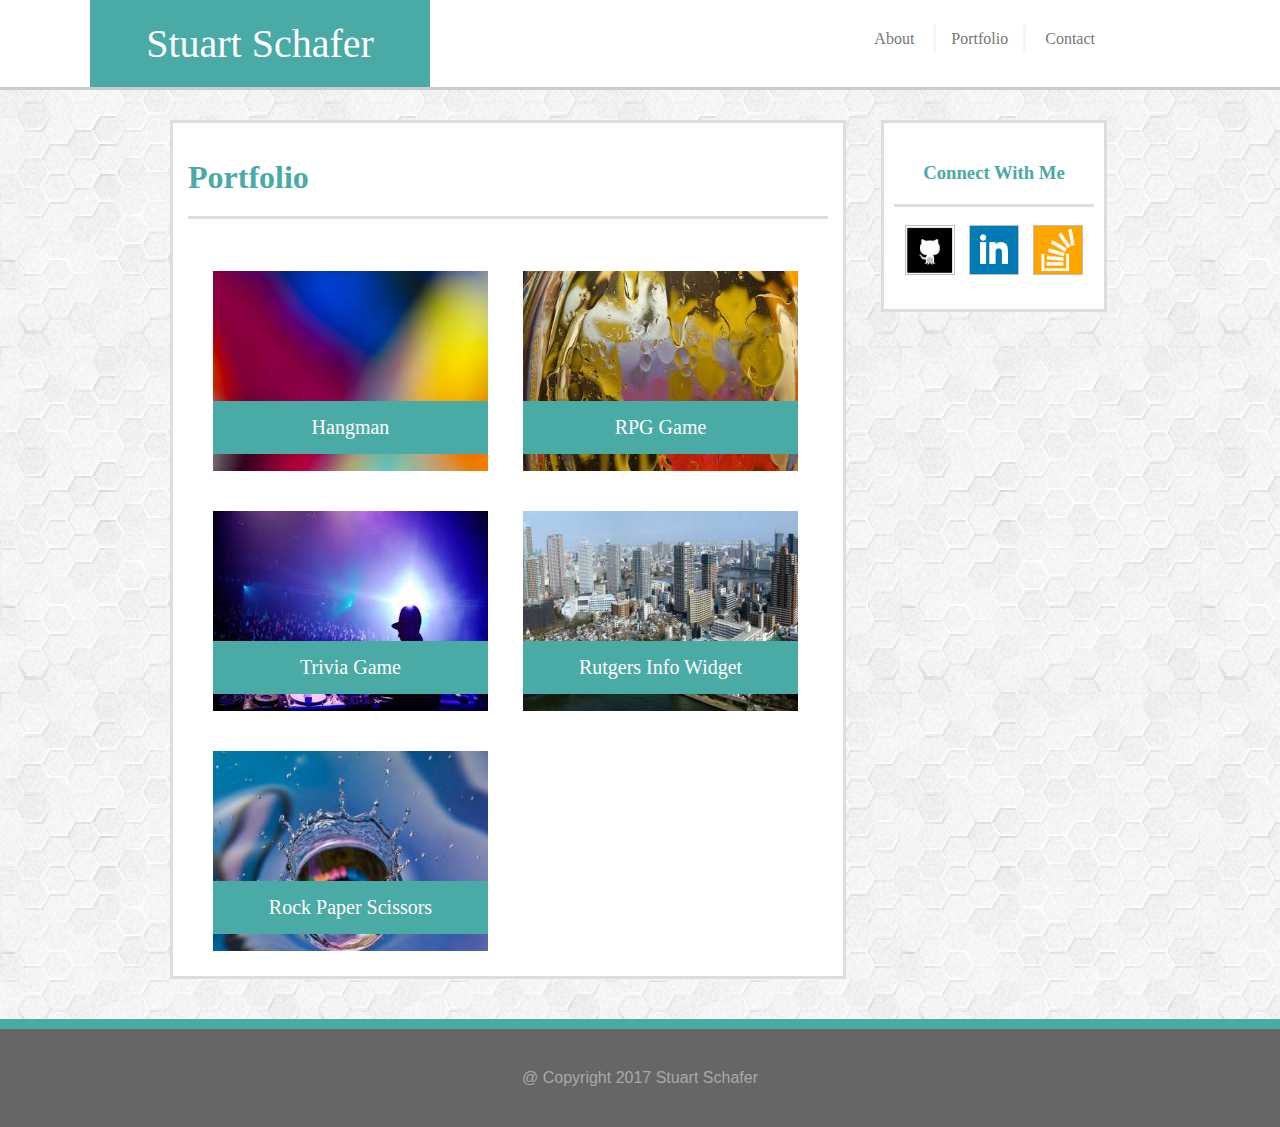
==== portfolio.html @ 1e6728eb ":sweat_smile: Finally got this to work right" ====
<!DOCTYPE html>
<html>
	<head>

		<!-- This is the title that shows at the top of the webpage -->
		<title>Basic Portfolio</title>
		</head>
	<body>
		
		<!-- This link is so the text will respond correc tly on browsers -->
		<meta name="viewport" content="width=device-width, initial-scale=1">

		<!-- This references the CSS stylesheet -->
		<link rel="stylesheet" type="text/css" href="assets/css/style.css">

		<!-- This referneces the CSS stylesheet for the items that have hover to them -->
		<link rel="stylesheet" type="text/css" href="assets/css/hover.css">

<!-- This is for the blank space at the top of the page (so it doesn't contain the wallpaper) -->
<section id="blankspacepartattop">
	
	<!-- This is the top header on the page that displays my name -->
	<header>Stuart Schafer</header>

		<!-- This section is for the links at the top of the page -->
		<section id="Pages">
			<a id="aboutlink" href="index.html">About</a>
			<a id="portfoliolink" href="portfolio.html">Portfolio</a>
			<a id="contactlink" href="contact.html">Contact</a>
		</section>
</section>

	<section id="entirebody">

		<!-- This section has the list (with pictures) of portfolio items  -->
		<section id="Portfolio"><h1>Portfolio</h1>
			
			<div>
				<img id="portfolioimages" src="assets/images/plaxceholder1.jpg">
					<div id="hangmansection">Hangman
					</div>

				<img id="portfolioimages" src="assets/images/plaxceholder2.jpg">
					<div id="rpgsection">RPG Game
					</div>

				<img id="portfolioimages" src="assets/images/plaxceholder3.jpg">
					<div id="triviasection">Trivia Game
					</div>

				<img id="portfolioimages" src="assets/images/plaxceholder4.jpg">
					<div id="rutgerssection">Rutgers Info Widget
					</div>
				
				<img id="portfolioimages" src="assets/images/plaxceholder5.jpg">
					<div id="rocksection">Rock Paper Scissors
					</div>
			</div>

		</section>

		<!-- This section contains the buttons for Github, Linkedin, and Stackoverflow.  It is on the right side of the main section -->
		<section id="ConnectWithMe">
			<h3>Connect With Me</h3>

			<!-- This is for the icon buttons.  They change when hoved over -->
			<section id="Buttons">
					<a href="https://github.com/stuartschafer">
						<img id="githubicon">
					</a>

					<a href="https://www.linkedin.com/in/stuart-schafer-52038540?trk=nav_responsive_tab_profile">
						<img id="linkedinicon">
					</a>

					<a href="http://stackoverflow.com/users/7389235/stuart-schafer">
						<img id="stackoverflowicon">
					</a>

			</section>

		</section>

	</section>

	<footer>@ Copyright 2017 Stuart Schafer</footer>

</body>
</html>
---- assets/css/style.css ----
/* THIS IS THE RATIO PART, PICS ARE IN PX, NOT % */

body { font-style: 'Arial', 'Helvetica Neue', Helvetica, sans-serif;
	   margin: 0px;
	   background-image: url("../images/hexellence.png"); }

header { background-color: #4aaaa5;
		 font-family: 'Georgia', Times, Times New Roman, serif;
		 color: #ffffff;
	 	 font-size: 40px;
		 width: 300px;
		 padding: 20px;
		 text-align: center;
		 float: left;
		 margin-left: 90px; }

#blankspacepartattop { background-color: #ffffff;
					   width: 100%;
				 	   border-bottom: 3px solid #cccccc; 
				 	   margin-bottom: 30px;}

section { float: left; }

a { text-align: center;
	text-decoration: none;
	padding: 5px; }

h1, h3 { color: #4aaaa5;
		 font-family: 'Georgia', Times, Times New Roman, serif;
		 border-bottom: solid #dddddd;
		 padding-bottom: 20px; }

#aboutlink { padding-right: 15px;
			 padding-left: 15px; }

#contactlink { padding-right: 15px;
			   padding-left: 15px;
			   margin-right: 150px; }

#portfoliolink { border-left: solid whitesmoke;
				 border-right: solid whitesmoke;
				 padding-left: 15px;
				 padding-right: 15px; }

#ConnectWithMe { font-family: 'Arial', 'Helvetica Neue', Helvetica, sans-serif;
				 border: solid #dddddd;
				 float: left;
				 width: 200px;
				 text-align: center;
				 background-color: #ffffff;
				 padding: 20px 10px 30px 10px;
				 margin-top: 0px;
				 margin-left: 35px; }

#MyPic { float: left;
		 padding-right: 10px;
		 background: url("../images/profilepic.jpg");
		 background-size: contain;
		 background-repeat: no-repeat;
		 width: 225px;
		 height: 150px; }

#Pages { font-family: 'Georgia', Times, Times New Roman, serif;
		 color: #777777;
		 float: right;
		 padding: 30px 20px 10px 20px; }

#AboutMe, #Contact, #Portfolio { font-family: 'Arial', 'Helvetica Neue', Helvetica, sans-serif;
	background-color: #ffffff;
	border: solid #dddddd;
	padding: 15px;
	margin: 0px 25px 40px 90px;
	float: left;
	color: #777777;
	width: 640px;
	margin-left: auto;
	margin-right: auto; }

#Portfolio { overflow: auto;
	  		 float: left; }

#entirebody { width: 940px;
	  		  float: none;
	  		  margin-left: auto;
	  		  margin-right: auto; }

#InsideAboutMe { padding: 20px 25px 0px 25px;
				 text-decoration: none; }

#Buttons { width: 100%; }

#githubicon { background: url("../images/githubicon.png");
			  background-size: contain;
			  background-repeat: no-repeat;
			  text-decoration: none;
			  width: 50px;
			  height: 50px; }

#linkedinicon { background: url("../images/linkedinicon.png");
				background-size: contain;
				background-repeat: no-repeat;
				text-decoration: none;
				width: 50px;
				height: 50px; }

#stackoverflowicon { background: url("../images/stackoverflowicon.png");
					 text-decoration: none;
					 background-size: contain;
					 background-repeat: no-repeat;
					 width: 50px;
					 height: 50px; }

#emailform, #messageform { color: #777777;
						   clear: both;
						   float: none;
						   padding-bottom: 10px; }

#nameform { color: #777777;
			clear: both;
			float: none;
			padding-bottom: 10px;
			padding-top: 10px; }

#nf, #emf, #mf { width: 100%; }

#submitform	{ padding: 10px 30px 10px 30px;
			  background-color: #4aaaa5;
			  color: #ffffff;
			  text-align: center; }

#portfolioimages { float: left;
				   width: 275px;
				   height: 200px;
				   padding: 20px 0px 0px 15px;
				   margin: 10px; }

#hangmansection, #rpgsection, #triviasection, #rutgerssection, #rocksection {
	float: left;
	background-color: #4aaaa5;
	color: #ffffff;
	font-family: 'Georgia', Times, Times New Roman, serif;
	font-size: 20px;
	text-align: center;
	position: absolute;
	padding: 15px 0px 15px 0px;
	margin: 25px;
	margin-top: 160px;
	width: 275px; }

#rpgsection { margin-left: 335px; }

#triviasection { margin-top: 400px; }

#rutgerssection { margin-top: 400px;
				  margin-left: 335px; }

#rocksection { margin-top: 640px; }

footer { text-align: center;
		 font-family: 'Arial', 'Helvetica Neue', Helvetica, sans-serif;
		 border-top: 10px solid #4aaaa5;
		 background-color: #666666;
		 color: darkgrey;
		 padding: 40px;
		 clear: both; }




/* This is for the size at 980 */

	@media screen and (max-width: 980px) {
		header { margin-left: 120px; }

		#Buttons { width: 100%
				   padding: 0px;
				   margin: 0px; }

		#aboutlink, #contactlink, #portfoliolink { 
			margin: 0px; }

		#Pages { float: right;
				 padding: 30px 0px 20px 0px; }
			
		#AboutMe, #Contact, #Portfolio { 
				width: 400px;
	  			margin-top: 0px;
				overflow: auto;
	  			float: left; }

	  	#entirebody { width: 715px;
	  				  float: none;
	  				  margin-left: auto;
	  				  margin-right: auto; }

		#MyPic { width: 345px;
				 height: 230px; 
				 padding: 0px 0px 20px 0px;
				 margin: 0px; }

		#MyPic:hover { width: 345px;
					   height: 230px;
					   padding: 0px 0px 20px 0px;
					   margin: 0px; }

		#ConnectWithMe { float: left;
						 overflow: auto;
						 width: 200px;
						 margin: 0px 0px 0px 40px;
						 padding: 20px 0px 30px 0px;
						 padding-left: 15px;
						 padding-right: 15px;  }
	 
		#portfolioimages { width: 345px;
						   height: 230px;
						   padding-left: 10px;}

		#hangmansection, #rpgsection, #triviasection, #rutgerssection, #rocksection {
					width: 345px;
					margin-left: 20px;
					margin-top: 190px; }

		#rpgsection { margin-top: 460px; }

		#triviasection { margin-top: 730px; }

		#rutgerssection { margin-top: 1000px; }

		#rocksection { margin-top: 1270px; }

	 }

/* This is for the size at 768*/

	@media screen and (max-width: 768px) {
		header { margin-left: 20px; }

		#aboutlink, #contactlink, #portfoliolink { 
			margin: 0px; }

		#Pages { float: right;
				 padding: 30px 0px 20px 0px; 
				 margin: 0px; }

		#AboutMe, #Contact, #Portfolio { 
					width: 570px;
					overflow: auto;
	  				margin-top: 0px;
	  				float: none; }

		#entirebody { width: 650px;
	  				  float: none;
	  				  margin-left: 0px;
					  margin-left: auto;
					  margin-right: auto; }

		#MyPic { width: 345px;
				 height: 230px;
				 margin-right: 30px; }

		#MyPic:hover { width: 345px;
					   height: 230px;
					   margin-right: 30px; }

		#ConnectWithMe { float: none;
						 text-align: left;
						 width: 570px;
						 height: 140px;
	  					 margin: 20px 0px 20px 0px; 
	  					 margin-left: auto;
	  					 margin-right: auto;
	  					 padding-left: 15px;
						 padding-right: 15px; }
		
		#portfolioimages { width: 245px;
						   height: 170px;
						   padding-left: 10px; }

		#hangmansection, #rpgsection, #triviasection, #rutgerssection, #rocksection {
					width: 245px;
					margin-left: 20px;
					margin-top: 130px;}

		#rpgsection { margin-left: 295px; }

		#triviasection { margin-top: 340px;
						 margin-left: 20px; }

		#rutgerssection { margin-top: 340px;
						  margin-left: 295px; }

		#rocksection { margin-top: 550px; }
	 }




/* This is for the size at 640*/

	@media screen and (max-width: 640px) {

	  	header { width: 100%;
	  		  	 margin: 0px; }

		#aboutlink, #contactlink, #portfoliolink {
				padding: 0px 75px 0px 75px;
				margin: 0px; }

		#Pages { float: left;
				 width: 700px;
				 padding: 20px 0px 20px 0px; }

		#AboutMe, #Contact, #Portfolio {
				width: 540px;
	  			margin: 40px 20px 40px 30px; }

		#InsideAboutMe { width: 85%; }

		#MyPic { width: 450px;
				 height: 300px;
				 margin-left: 10px;
				 padding: 0px 0px 30px 0px; }

		#MyPic:hover { width: 450px;
					   height: 300px;
					   margin-left: 10px;
				 	   padding: 0px 0px 30px 0px; }

		#ConnectWithMe { text-align: left;
						 width: 540px;
						 height: 140px;
						 margin: 40px 0px 40px 30px;
						 padding-left: 15px;
						 padding-right: 15px; }

		#portfolioimages { width: 500px;
						   height: 300px;
						   padding: 20px 0px 0px 0px;
						   margin-left: 20px;
						   margin-right: 0px; }
		
		#hangmansection, #rpgsection, #triviasection, #rutgerssection, #rocksection {
					width: 500px;
					margin-left: 20px;
					margin-top: 230px;
					padding: 25px 0px 25px 0px; }

		#rpgsection { margin-top: 570px; }

		#triviasection { margin-top: 910px; }

		#rutgerssection { margin-top: 1250px;
						   }

		#rocksection { margin-top: 1590px; }



	 }
---- assets/css/hover.css ----
header:hover {
	color: #4aaaa5;
	background-color: #ffffff;
	border: 2px solid #4aaaa5;
	padding: 18px;
}

a:visited {
	color: #777777;
}

a:link {
	color: #777777;
}

a:hover {
	color: turquoise;
}

a:active {
	color: turquoise;
}

#MyPic:hover {
	float: left;
	padding-right: 10px;
	background: url("../images/profilepic2.jpg");
	background-size: contain;
	background-repeat: no-repeat;
	width: 225px;
	height: 150px;
}

#githubicon:hover {
	background: url("../images/githubicon2.png");
	background-size: contain;
	background-repeat: no-repeat;
	width: 50px;
	height: 50px;
}

#linkedinicon:hover {
	background: url("../images/linkedinicon2.png");
	background-size: contain;
	background-repeat: no-repeat;
	width: 50px;
	height: 50px;
}

#stackoverflowicon:hover {
	background: url("../images/stackoverflowicon2.png");
	background-size: contain;
	background-repeat: no-repeat;
	width: 50px;
	height: 50px;
}

#submitform:hover {
	background-color: #ffffff;
	border: 2px solid #4aaaa5;
	color: #4aaaa5;
	padding: 8px 28px 8px 28px;
}

#hangmansection:hover, #rpgsection:hover, #triviasection:hover, #rutgerssection:hover, #rocksection:hover {
	background-color: #ffffff;
	color: #4aaaa5;
}
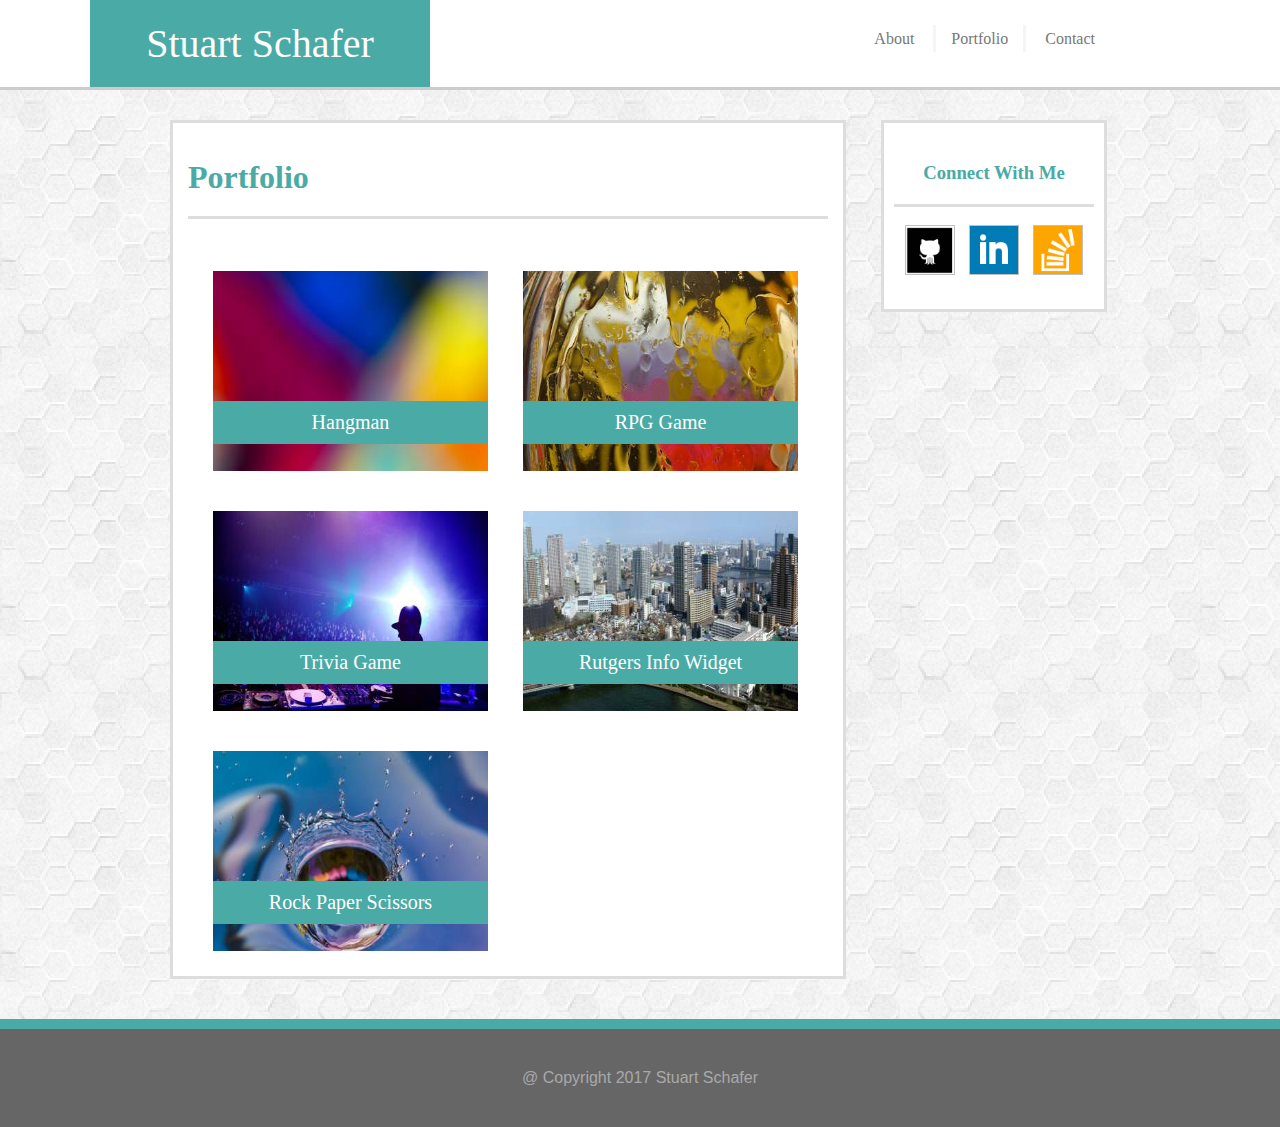
==== commit 72768914: ":satisfied: Fixed portfolio positioning issue" ====
--- a/portfolio.html
+++ b/portfolio.html
@@ -35,27 +35,31 @@
 		<!-- This section has the list (with pictures) of portfolio items  -->
 		<section id="Portfolio"><h1>Portfolio</h1>
 			
-			<div>
-				<img id="portfolioimages" src="assets/images/plaxceholder1.jpg">
-					<div id="hangmansection">Hangman
-					</div>
+			
+				<div class="work">
+					<img id="portfolioimages" src="assets/images/plaxceholder1.jpg">
+					<div class="title">Hangman</div>
+				</div>
 
-				<img id="portfolioimages" src="assets/images/plaxceholder2.jpg">
-					<div id="rpgsection">RPG Game
-					</div>
+				<div class="work">
+					<img id="portfolioimages" src="assets/images/plaxceholder2.jpg">
+					<div class="title">RPG Game</div>
+				</div>
 
-				<img id="portfolioimages" src="assets/images/plaxceholder3.jpg">
-					<div id="triviasection">Trivia Game
-					</div>
+				<div class="work">
+					<img id="portfolioimages" src="assets/images/plaxceholder3.jpg">
+					<div class="title">Trivia Game</div>
+				</div>
+				
+				<div class="work">
+					<img id="portfolioimages" src="assets/images/plaxceholder4.jpg">
+					<div class="title">Rutgers Info Widget</div>
+				</div>
 
-				<img id="portfolioimages" src="assets/images/plaxceholder4.jpg">
-					<div id="rutgerssection">Rutgers Info Widget
-					</div>
-				
-				<img id="portfolioimages" src="assets/images/plaxceholder5.jpg">
-					<div id="rocksection">Rock Paper Scissors
-					</div>
-			</div>
+				<div class="work">
+					<img id="portfolioimages" src="assets/images/plaxceholder5.jpg">
+					<div class="title">Rock Paper Scissors</div>
+				</div>
 
 		</section>
 
--- a/assets/css/style.css
+++ b/assets/css/style.css
@@ -134,7 +134,10 @@
 				   padding: 20px 0px 0px 15px;
 				   margin: 10px; }
 
-#hangmansection, #rpgsection, #triviasection, #rutgerssection, #rocksection {
+.work { position: relative;
+		float: left; }
+
+.title {
 	float: left;
 	background-color: #4aaaa5;
 	color: #ffffff;
@@ -142,19 +145,12 @@
 	font-size: 20px;
 	text-align: center;
 	position: absolute;
-	padding: 15px 0px 15px 0px;
+	padding: 10px 0px 10px 0px;
 	margin: 25px;
 	margin-top: 160px;
 	width: 275px; }
 
-#rpgsection { margin-left: 335px; }
-
-#triviasection { margin-top: 400px; }
-
-#rutgerssection { margin-top: 400px;
-				  margin-left: 335px; }
-
-#rocksection { margin-top: 640px; }
+
 
 footer { text-align: center;
 		 font-family: 'Arial', 'Helvetica Neue', Helvetica, sans-serif;
@@ -215,18 +211,9 @@
 						   height: 230px;
 						   padding-left: 10px;}
 
-		#hangmansection, #rpgsection, #triviasection, #rutgerssection, #rocksection {
-					width: 345px;
-					margin-left: 20px;
-					margin-top: 190px; }
-
-		#rpgsection { margin-top: 460px; }
-
-		#triviasection { margin-top: 730px; }
-
-		#rutgerssection { margin-top: 1000px; }
-
-		#rocksection { margin-top: 1270px; }
+		.title { width: 345px;
+				 margin-left: 20px;
+				 margin-top: 190px; }
 
 	 }
 
@@ -276,20 +263,9 @@
 						   height: 170px;
 						   padding-left: 10px; }
 
-		#hangmansection, #rpgsection, #triviasection, #rutgerssection, #rocksection {
-					width: 245px;
-					margin-left: 20px;
-					margin-top: 130px;}
-
-		#rpgsection { margin-left: 295px; }
-
-		#triviasection { margin-top: 340px;
-						 margin-left: 20px; }
-
-		#rutgerssection { margin-top: 340px;
-						  margin-left: 295px; }
-
-		#rocksection { margin-top: 550px; }
+		.title { width: 245px;
+				 margin-left: 20px;
+				 margin-top: 140px; }
 	 }
 
 
@@ -339,20 +315,9 @@
 						   margin-left: 20px;
 						   margin-right: 0px; }
 		
-		#hangmansection, #rpgsection, #triviasection, #rutgerssection, #rocksection {
-					width: 500px;
-					margin-left: 20px;
-					margin-top: 230px;
-					padding: 25px 0px 25px 0px; }
-
-		#rpgsection { margin-top: 570px; }
-
-		#triviasection { margin-top: 910px; }
-
-		#rutgerssection { margin-top: 1250px;
-						   }
-
-		#rocksection { margin-top: 1590px; }
+		.title { width: 500px;
+				 margin-left: 20px;
+				 margin-top: 250px; }
 
 
 
